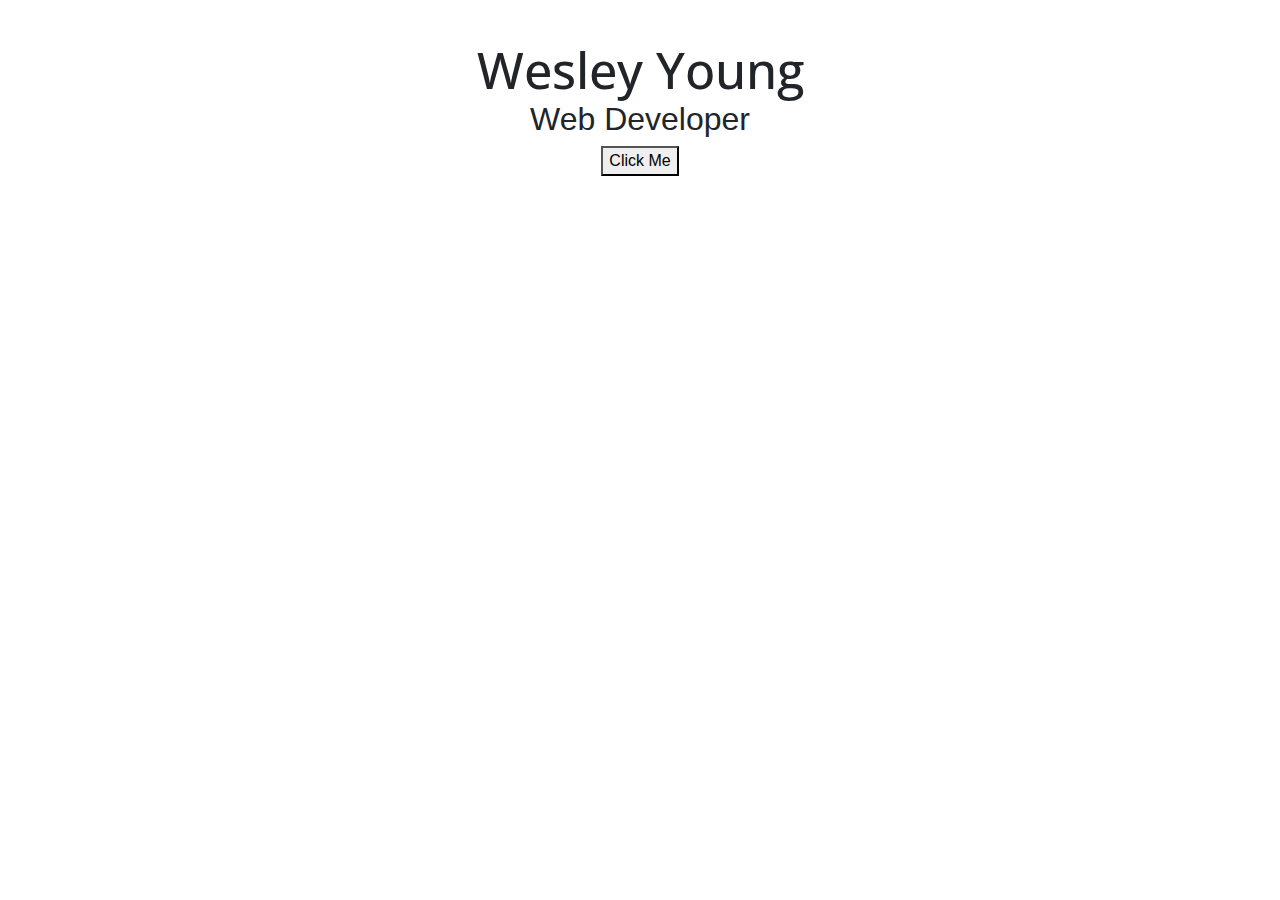
==== index2.html @ 381bdedc "Updated intro page" ====
<!DOCTYPE html>
<html lang="en">
  <head>
    <meta charset="UTF-8" />
    <meta name="viewport" content="width=device-width, initial-scale=1.0" />
    <title>Document</title>
    <!-- reset css -->
    <link rel="stylesheet" href="./Assets/reset.css" />
    <!-- google fonts link -->
    <link
      href="https://fonts.googleapis.com/css2?family=Open+Sans+Condensed:wght@300&family=Secular+One&display=swap"
      rel="stylesheet"
    />
    <!-- Bootstrap link -->
    <link
      rel="stylesheet"
      href="https://stackpath.bootstrapcdn.com/bootstrap/4.5.2/css/bootstrap.min.css"
      integrity="sha384-JcKb8q3iqJ61gNV9KGb8thSsNjpSL0n8PARn9HuZOnIxN0hoP+VmmDGMN5t9UJ0Z"
      crossorigin="anonymous"
    />
    <!-- Custom css link -->
    <link rel="stylesheet" href="./Assets/style.css" />
  </head>
  <body>
    <div class="bg">
      <h1 class="title">Wesley Young</h1>
      <h2>Web Developer</h2>
      <button>Click Me</button>
    </div>
  </body>
</html>
---- Assets/style.css ----
.float-left {
  float: left;
  height: 200px;
  width: 200px;
  margin-right: 15px;
}

.rounded {
  margin: 5px;
  width: 200px;
  height: 200px;
}

html,
body {
  height: 100%;
  margin: 0;
}

.bg {
  text-align: center;
  background-image: url("./Images/Background.JPG");
  height: 100%;
  background-position: center;
  background-repeat: no-repeat;
  background-size: cover;
}

a {
  font-family: "Secular One", sans-serif;
}

h1 {
  font-family: "Open Sans Condensed", sans-serif;
  font-size: 50px;
}

.fab {
  margin: 5px;
}

.btn {
  margin: 10px;
}

.card-img-top {
  height: 200px;
}

.title {
  position: relative;
  top: 40px;
  margin-bottom: 40px;
}
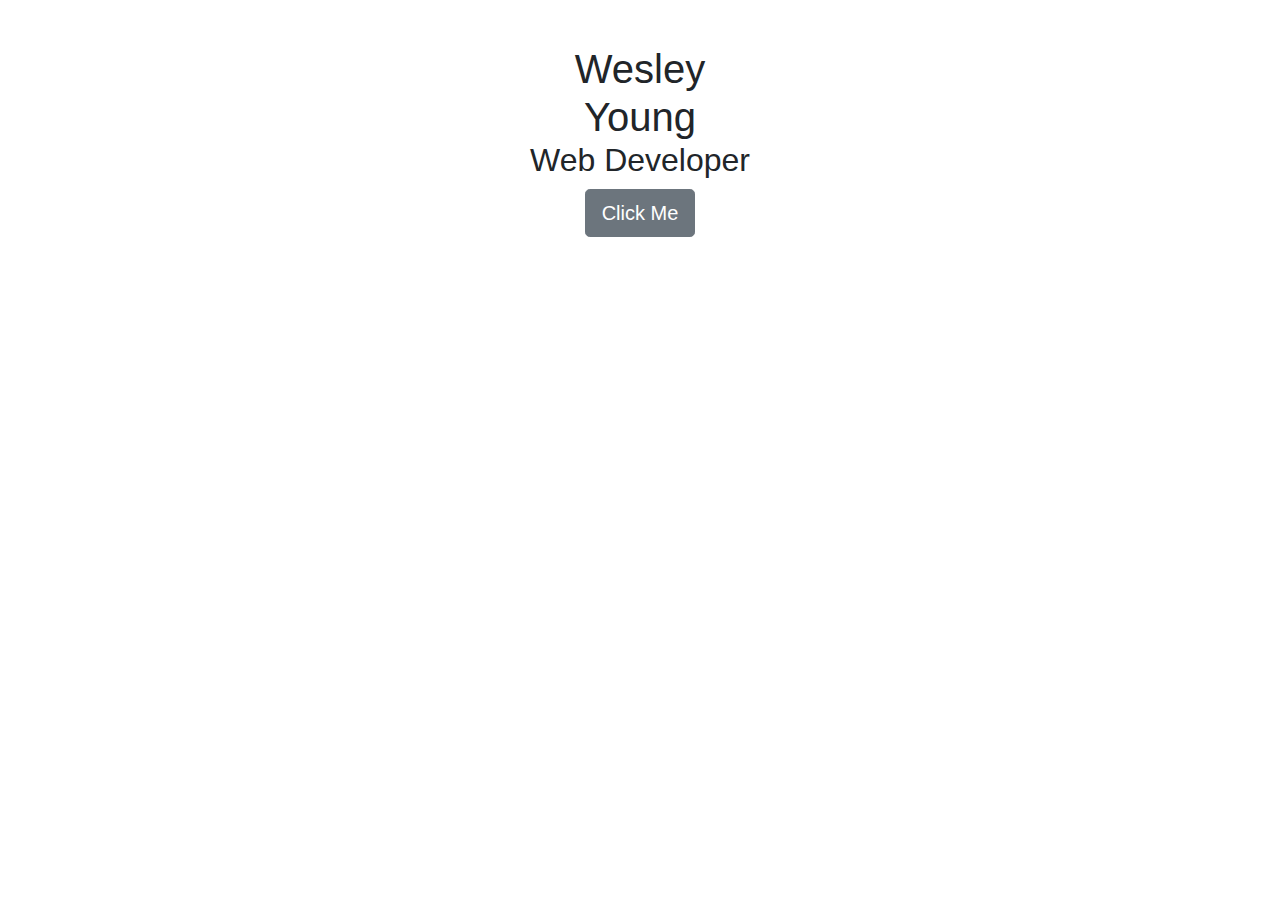
==== commit f62de500: "Added styling to intro page" ====
--- a/index2.html
+++ b/index2.html
@@ -22,10 +22,13 @@
     <link rel="stylesheet" href="./Assets/style.css" />
   </head>
   <body>
-    <div class="bg">
-      <h1 class="title">Wesley Young</h1>
-      <h2>Web Developer</h2>
-      <button>Click Me</button>
+    <div class="bg"></div>
+    <div class="title">
+      <h1 class="secondaryTitle">Wesley</h1>
+      <h1 class="secondaryTitle">Young</h1>
+      <h2 class="secondaryTitle">Web Developer</h2>
+      <button id="openButton" class="btn btn-secondary btn-lg">Click Me</button>
     </div>
   </body>
+  <script src="./script.js"></script>
 </html>
--- a/Assets/style.css
+++ b/Assets/style.css
@@ -18,22 +18,23 @@
 }
 
 .bg {
-  text-align: center;
+  position: relative;
   background-image: url("./Images/Background.JPG");
   height: 100%;
   background-position: center;
   background-repeat: no-repeat;
   background-size: cover;
+  opacity: 0.7;
 }
 
 a {
   font-family: "Secular One", sans-serif;
 }
 
-h1 {
+/* h1 {
   font-family: "Open Sans Condensed", sans-serif;
   font-size: 50px;
-}
+} */
 
 .fab {
   margin: 5px;
@@ -48,7 +49,17 @@
 }
 
 .title {
-  position: relative;
-  top: 40px;
-  margin-bottom: 40px;
+  position: absolute;
+  top: 5%;
+  right: 0;
+  left: 0;
+  bottom: 0;
+  margin: auto;
+  opacity: 1;
+  text-align: center;
 }
+
+.secondaryTitle {
+  margin: 0%;
+  padding: 0%;
+}
